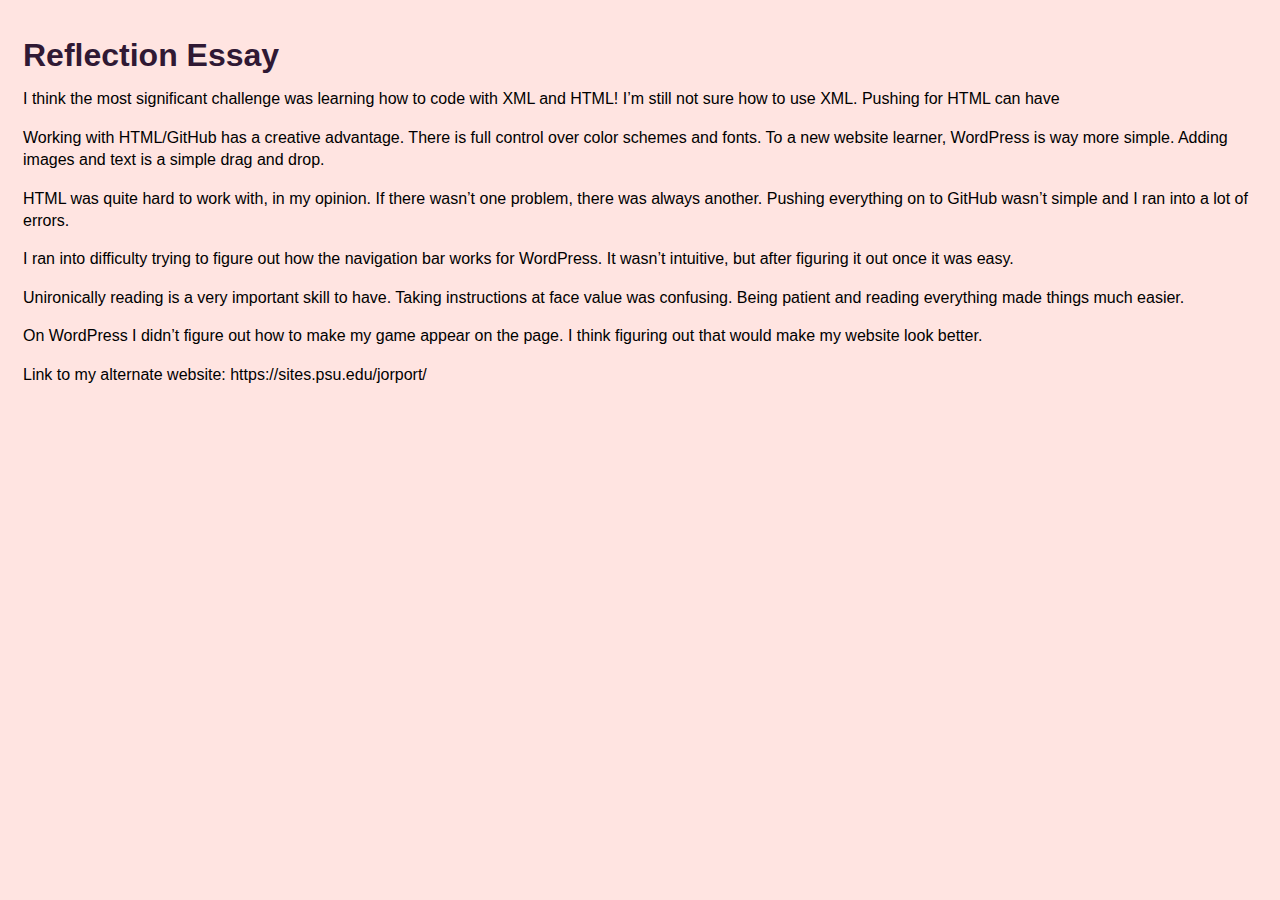
==== docs/aboutme.html @ ca53ec1a "essay Please enter the commit message for your changes. Lines starting" ====
<!DOCTYPE html>
<html>
    <head>
        <title>Reflection Essay</title>
        <meta name="viewport" content="width=device-width, initial-scale=1.0" />
        <link rel="stylesheet" type="text/css" href="styleee.css" />
    </head>
    <body>
        <h1>Reflection Essay</h1>
        <p>I think the most significant challenge was learning how to code with XML and HTML! I’m
            still not sure how to use XML. Pushing for HTML can have </p>
        <p>Working with HTML/GitHub has a creative advantage. There is full control over color
            schemes and fonts. To a new website learner, WordPress is way more simple. Adding images
            and text is a simple drag and drop.</p>
        <p>HTML was quite hard to work with, in my opinion. If there wasn’t one problem, there was
            always another. Pushing everything on to GitHub wasn’t simple and I ran into a lot of
            errors.</p>
        <p>I ran into difficulty trying to figure out how the navigation bar works for WordPress. It
            wasn’t intuitive, but after figuring it out once it was easy.</p>
        <p>Unironically reading is a very important skill to have. Taking instructions at face value
            was confusing. Being patient and reading everything made things much easier.</p>
        <p>On WordPress I didn’t figure out how to make my game appear on the page. I think figuring
            out that would make my website look better.</p>
        <p>Link to my alternate website: <a>https://sites.psu.edu/jorport/</a></p>
    </body>
</html>
---- docs/styleee.css ----
body {
                background-color: #FFE4E1;
                font-family: arial, helvetica, sans-serif;
                padding: 15px;
                line-height: 1.4em;
                }
                
iframe {width: 80%;
height:1000px}

h1 {color:#301934;}

h1.index {text-shadow: 2px 2px 5px #9E7CD7;}
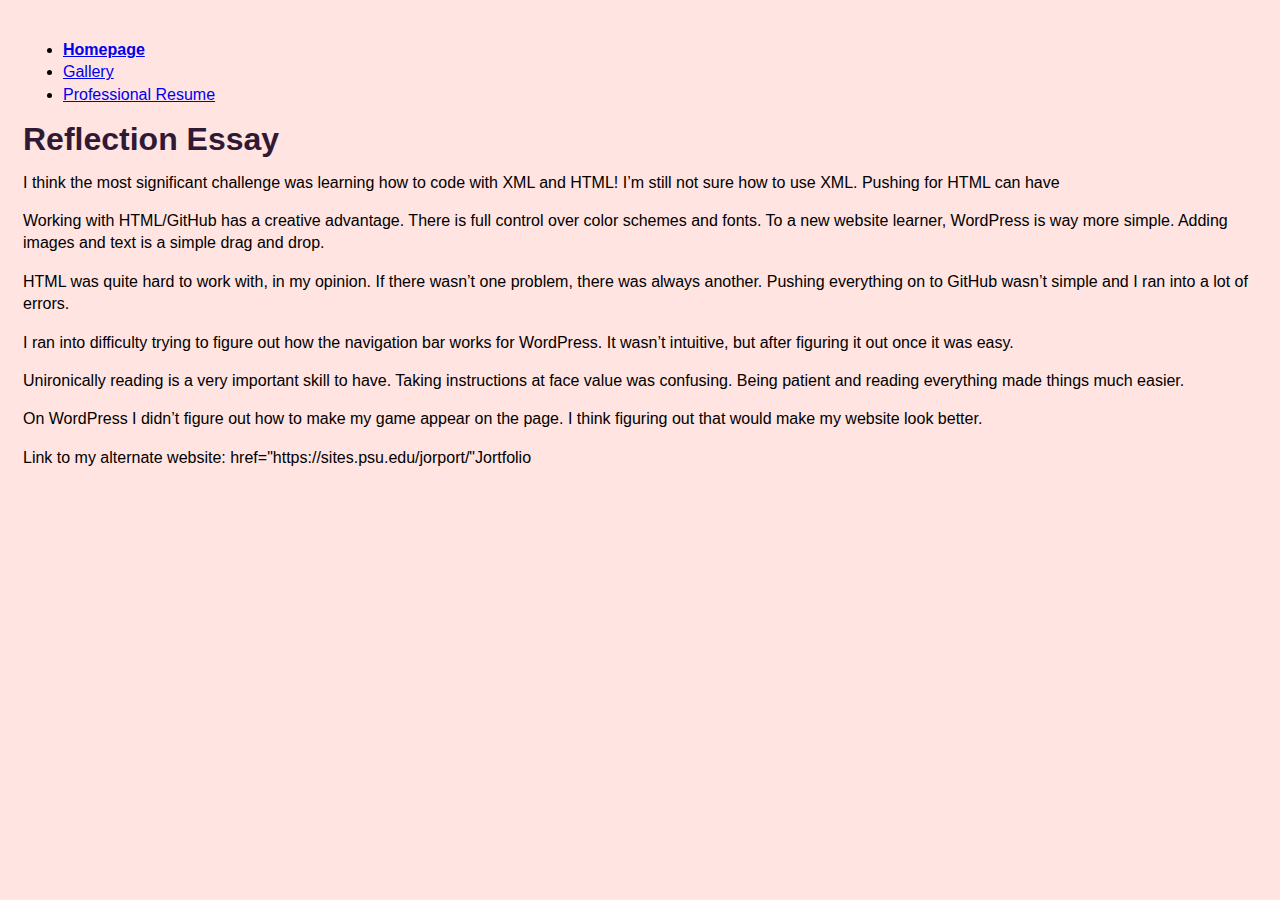
==== commit a4af9e43: "essay Please enter the commit message for your changes. Lines starting" ====
--- a/docs/aboutme.html
+++ b/docs/aboutme.html
@@ -6,6 +6,13 @@
         <link rel="stylesheet" type="text/css" href="styleee.css" />
     </head>
     <body>
+        <nav>
+            <ul>
+                <li><a href="index.html"><b>Homepage</b></a></li>
+                <li><a href="gallery.html">Gallery</a></li>
+                <li><a href="resume.html">Professional Resume</a></li>
+            </ul>
+        </nav>
         <h1>Reflection Essay</h1>
         <p>I think the most significant challenge was learning how to code with XML and HTML! I’m
             still not sure how to use XML. Pushing for HTML can have </p>
@@ -21,6 +28,6 @@
             was confusing. Being patient and reading everything made things much easier.</p>
         <p>On WordPress I didn’t figure out how to make my game appear on the page. I think figuring
             out that would make my website look better.</p>
-        <p>Link to my alternate website: <a>https://sites.psu.edu/jorport/</a></p>
+        <p>Link to my alternate website: <a>href="https://sites.psu.edu/jorport/"Jortfolio</a></p>
     </body>
 </html>
